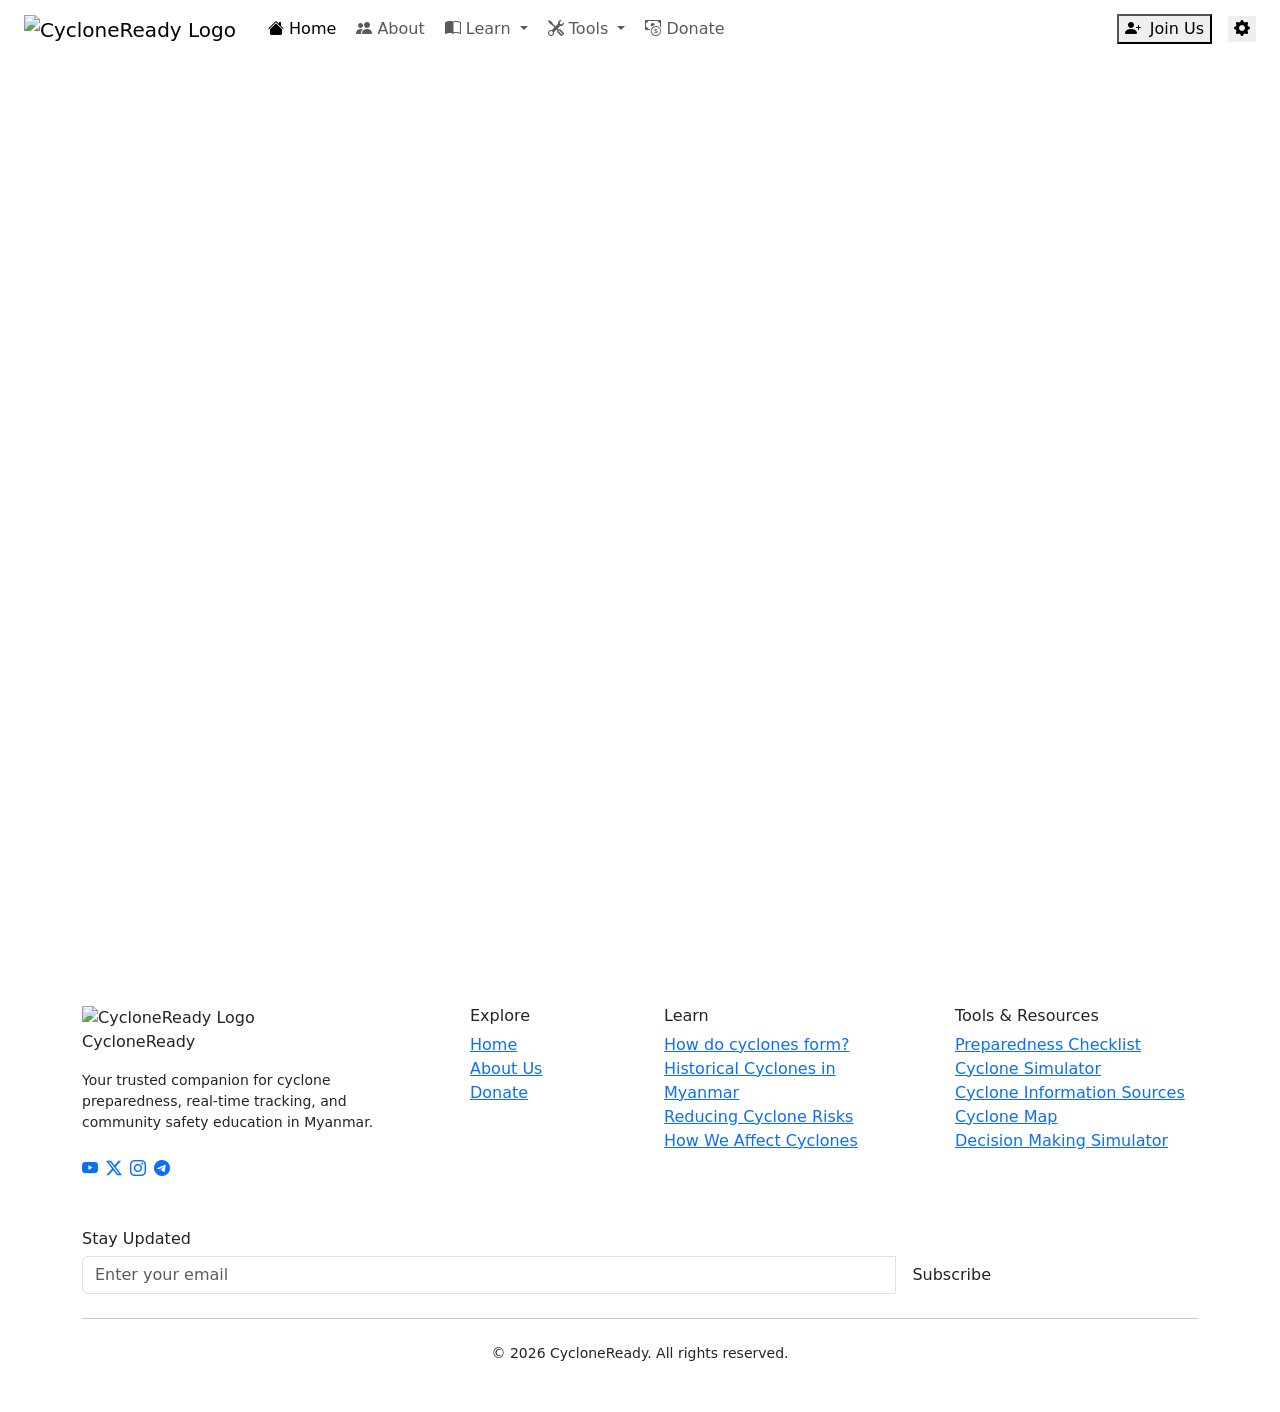
==== template.html @ f72ee4d3 "Add files via upload" ====
<!DOCTYPE html>
<html lang="en">

<head>
    <meta charset="UTF-8">
    <meta name="viewport" content="width=device-width, initial-scale=1.0">

    <title data-translate="page_title">CycloneReady</title>

    <link href="https://cdn.jsdelivr.net/npm/bootstrap@5.3.3/dist/css/bootstrap.min.css" rel="stylesheet">
    <link href="https://cdn.jsdelivr.net/npm/bootstrap-icons@1.11.3/font/bootstrap-icons.min.css" rel="stylesheet">

    <link rel="preconnect" href="https://fonts.googleapis.com">
    <link rel="preconnect" href="https://fonts.gstatic.com" crossorigin>
    <link href="https://fonts.googleapis.com/css2?family=Quicksand:wght@400;500;600;700&display=swap" rel="stylesheet">

    <link rel="stylesheet" href="scripts/template.css">
    <link rel="icon" href="assets/logo.png">
</head>

<body>

    <nav class="navbar navbar-expand-lg custom-navbar sticky-top">
        <div class="container-fluid px-3 px-lg-4">

            <a class="navbar-brand me-lg-4" href="index.html">
                <div class="logo-container">
                    <div class="logo-box">
                        <img src="assets/logo.png" alt="CycloneReady Logo">
                    </div>
                </div>
            </a>

            <button class="navbar-toggler border-0 shadow-none text-white"
                    type="button"
                    data-bs-toggle="collapse"
                    data-bs-target="#navbarContent"
                    aria-controls="navbarContent"
                    aria-expanded="false"
                    aria-label="Toggle navigation">
                <i class="bi bi-list fs-1"></i>
            </button>

            <div class="collapse navbar-collapse" id="navbarContent">

                <ul class="navbar-nav me-auto mb-2 mb-lg-0 align-items-lg-center gap-lg-1">

                    <li class="nav-item">
                        <a class="nav-link active"
                           href="index.html"
                           data-translate="nav_home"
                           aria-current="page">
                            <i class="bi bi-house-fill nav-icon"></i>
                            <span>Home</span>
                        </a>
                    </li>

                    <li class="nav-item">
                        <a class="nav-link"
                           href="pages/aboutus.html"
                           data-translate="nav_about">
                            <i class="bi bi-people-fill nav-icon"></i>
                            <span>About</span>
                        </a>
                    </li>

                    <li class="nav-item dropdown">
                        <a class="nav-link dropdown-toggle"
                           href="#"
                           id="learnDropdown"
                           role="button"
                           data-bs-toggle="dropdown"
                           aria-expanded="false"
                           data-translate="nav_learn">
                            <i class="bi bi-book-half nav-icon"></i>
                            <span>Learn</span>
                        </a>

                        <ul class="dropdown-menu shadow-lg border-0"
                            aria-labelledby="learnDropdown">

                            <li>
                                <a class="dropdown-item py-2 px-3"
                                   href="pages/learn/howform.html"
                                   data-translate="learn_formation">
                                    How do cyclones form?
                                </a>
                            </li>

                            <li>
                                <a class="dropdown-item py-2 px-3"
                                   href="pages/learn/historical.html"
                                   data-translate="learn_history">
                                    Historical Cyclones in Myanmar
                                </a>
                            </li>

                            <li>
                                <a class="dropdown-item py-2 px-3"
                                   href="pages/learn/reducingcyclonerisks.html"
                                   data-translate="learn_risks">
                                    Reducing Cyclone Risks
                                </a>
                            </li>

                            <li>
                                <a class="dropdown-item py-2 px-3"
                                   href="pages/learn/weaffect.html"
                                   data-translate="learn_human_impact">
                                    How We Affect Cyclones
                                </a>
                            </li>

                        </ul>
                    </li>

                    <li class="nav-item dropdown">
                        <a class="nav-link dropdown-toggle"
                           href="#"
                           id="toolsDropdown"
                           role="button"
                           data-bs-toggle="dropdown"
                           aria-expanded="false"
                           data-translate="nav_tools">
                            <i class="bi bi-tools nav-icon"></i>
                            <span>Tools</span>
                        </a>

                        <ul class="dropdown-menu shadow-lg border-0"
                            aria-labelledby="toolsDropdown">

                            <li>
                                <a class="dropdown-item py-2 px-3"
                                   href="pages/tools/checklist.html"
                                   data-translate="tool_checklist">
                                    Preparedness Checklist
                                </a>
                            </li>

                            <li>
                                <a class="dropdown-item py-2 px-3"
                                   href="pages/tools/simulator.html"
                                   data-translate="tool_simulator">
                                    Cyclone Simulator
                                </a>
                            </li>

                            <li>
                                <a class="dropdown-item py-2 px-3"
                                   href="pages/tools/cycnews.html"
                                   data-translate="tool_sources">
                                    Information Sources
                                </a>
                            </li>

                            <li>
                                <a class="dropdown-item py-2 px-3"
                                   href="pages/tools/map.html"
                                   data-translate="tool_map">
                                    Cyclone Map
                                </a>
                            </li>

                            <li>
                                <a class="dropdown-item py-2 px-3"
                                   href="pages/tools/vn.html"
                                   data-translate="tool_decision">
                                    Decision Making Simulator
                                </a>
                            </li>

                        </ul>
                    </li>

                    <li class="nav-item">
                        <a class="nav-link"
                           href="pages/donate.html"
                           data-translate="nav_donate">
                            <i class="bi bi-cash-coin nav-icon"></i>
                            <span>Donate</span>
                        </a>
                    </li>

                </ul>

                <div class="d-flex align-items-center gap-3 mt-3 mt-lg-0 navbar-actions">

                    <button type="button"
                            class="btn-join"
                            id="userAccountBtn"
                            data-bs-toggle="modal"
                            data-bs-target="#authModal"
                            data-translate="join_us">
                        <i class="bi bi-person-plus-fill me-1"></i>
                        Join Us
                    </button>

                    <button type="button"
                            class="settings-btn border-0"
                            data-bs-toggle="modal"
                            data-bs-target="#settingsModal"
                            data-translate-title="settings"
                            data-translate-aria="settings"
                            title="Settings"
                            aria-label="Settings">
                        <i class="bi bi-gear-fill"></i>
                    </button>

                </div>

            </div>
        </div>
    </nav>

    <main class="container py-5 min-vh-100">

    </main>

    <div class="modal fade"
         id="authModal"
         tabindex="-1"
         aria-labelledby="authModalLabel"
         aria-hidden="true">

        <div class="modal-dialog modal-dialog-centered">
            <div class="modal-content auth-modal-content border-0 shadow-lg">

                <div class="modal-header border-0 pb-0 pt-3 px-4">
                    <button type="button"
                            class="btn-close ms-auto shadow-none"
                            data-bs-dismiss="modal"
                            data-translate-aria="close"
                            aria-label="Close">
                    </button>
                </div>

                <div class="modal-body px-4 pb-4 pt-1">

                    <ul class="nav nav-pills nav-fill mb-3 auth-tabs p-1"
                        id="authTab"
                        role="tablist">

                        <li class="nav-item" role="presentation">
                            <button class="nav-link active fw-semibold py-2"
                                    id="signin-tab"
                                    data-bs-toggle="pill"
                                    data-bs-target="#signin-pane"
                                    type="button"
                                    role="tab"
                                    aria-controls="signin-pane"
                                    aria-selected="true"
                                    data-translate="sign_in">
                                Sign In
                            </button>
                        </li>

                        <li class="nav-item" role="presentation">
                            <button class="nav-link fw-semibold py-2"
                                    id="signup-tab"
                                    data-bs-toggle="pill"
                                    data-bs-target="#signup-pane"
                                    type="button"
                                    role="tab"
                                    aria-controls="signup-pane"
                                    aria-selected="false"
                                    data-translate="sign_up">
                                Sign Up
                            </button>
                        </li>

                    </ul>

                    <div class="tab-content modal-uniform-container"
                         id="authTabContent">

                        <div class="tab-pane fade show active"
                             id="signin-pane"
                             role="tabpanel"
                             aria-labelledby="signin-tab">

                            <form id="signinForm">

                                <div class="mb-3">
                                    <label for="signinEmail"
                                           class="form-label text-modal small fw-medium"
                                           data-translate="email_address">
                                        Email address
                                    </label>

                                    <input type="email"
                                           class="form-control custom-input"
                                           id="signinEmail"
                                           placeholder="name@example.com"
                                           data-translate-placeholder="email_placeholder"
                                           required>
                                </div>

                                <div class="mb-3">
                                    <label for="signinPassword"
                                           class="form-label text-modal small fw-medium"
                                           data-translate="password">
                                        Password
                                    </label>

                                    <input type="password"
                                           class="form-control custom-input"
                                           id="signinPassword"
                                           placeholder="••••••••"
                                           data-translate-placeholder="password_placeholder"
                                           required>
                                </div>

                                <button type="submit"
                                        class="btn btn-auth-submit w-100 py-2 mt-3"
                                        data-translate="sign_in">
                                    Sign In
                                </button>

                            </form>
                        </div>

                        <div class="tab-pane fade"
                             id="signup-pane"
                             role="tabpanel"
                             aria-labelledby="signup-tab">

                            <form id="signupForm">

                                <div class="mb-2">
                                    <label for="signupName"
                                           class="form-label text-modal small fw-medium"
                                           data-translate="full_name">
                                        Full Name
                                    </label>

                                    <input type="text"
                                           class="form-control custom-input"
                                           id="signupName"
                                           placeholder="John Doe"
                                           data-translate-placeholder="name_placeholder"
                                           required>
                                </div>

                                <div class="mb-2">
                                    <label for="signupEmail"
                                           class="form-label text-modal small fw-medium"
                                           data-translate="email_address">
                                        Email address
                                    </label>

                                    <input type="email"
                                           class="form-control custom-input"
                                           id="signupEmail"
                                           placeholder="name@example.com"
                                           data-translate-placeholder="email_placeholder"
                                           required>
                                </div>

                                <div class="mb-2">
                                    <label for="signupPassword"
                                           class="form-label text-modal small fw-medium"
                                           data-translate="password">
                                        Password
                                    </label>

                                    <input type="password"
                                           class="form-control custom-input"
                                           id="signupPassword"
                                           placeholder="Create a password"
                                           data-translate-placeholder="create_password_placeholder"
                                           required>
                                </div>

                                <button type="submit"
                                        class="btn btn-auth-submit w-100 py-2 mt-3"
                                        data-translate="sign_up">
                                    Sign Up
                                </button>

                            </form>
                        </div>

                    </div>
                </div>
            </div>
        </div>
    </div>

    <div class="modal fade"
         id="settingsModal"
         tabindex="-1"
         aria-labelledby="settingsModalLabel"
         aria-hidden="true">

        <div class="modal-dialog modal-dialog-centered">
            <div class="modal-content auth-modal-content border-0 shadow-lg">

                <div class="modal-header border-0 pb-2 pt-3 px-4">

                    <h5 class="modal-title fw-bold text-modal"
                        id="settingsModalLabel"
                        data-translate="preferences">
                        Preferences
                    </h5>

                    <button type="button"
                            class="btn-close ms-auto shadow-none"
                            data-bs-dismiss="modal"
                            data-translate-aria="close"
                            aria-label="Close">
                    </button>

                </div>

                <div class="modal-body px-4 pb-4 pt-2">

                    <div class="modal-uniform-container d-flex flex-column justify-content-between">

                        <form id="settingsForm"
                              class="d-flex flex-column justify-content-between h-100">

                            <div>

                                <div class="mb-3 d-flex justify-content-between align-items-center p-3 rounded bg-settings-item">

                                    <span class="text-modal small fw-medium d-flex align-items-center gap-2">
                                        <i class="bi bi-moon-fill text-muted"
                                           id="nightModeIcon"></i>

                                        <span data-translate="night_mode">
                                            Night Mode
                                        </span>
                                    </span>

                                    <div class="form-check form-switch me-1 mb-0">
                                        <input class="form-check-input"
                                               type="checkbox"
                                               role="switch"
                                               id="nightModeSwitch">
                                    </div>

                                </div>

                                <div class="mb-3">
                                    <label for="languageSelect"
                                           class="form-label text-modal small fw-medium"
                                           data-translate="language">
                                        Language
                                    </label>

                                    <select class="form-select custom-input"
                                            id="languageSelect">
                                        <option value="en">English</option>
                                        <option value="my">Myanmar (မြန်မာ)</option>
                                    </select>
                                </div>

                            </div>

                            <button type="submit"
                                    class="btn btn-auth-submit w-100 py-2 mt-auto"
                                    data-translate="save_changes">
                                Save Changes
                            </button>

                        </form>
                    </div>
                </div>
            </div>
        </div>
    </div>

    <footer class="custom-footer">

        <div class="container py-5">

            <div class="row g-4 g-lg-5">

                <div class="col-lg-4 col-md-12">

                    <div class="logo-container footer-logo mb-3">

                        <div class="logo-box">
                            <img src="assets/logo.png" alt="CycloneReady Logo">
                        </div>

                        <div class="logo-text-area">
                            CycloneReady
                        </div>

                    </div>

                    <p class="small footer-desc mb-4"
                       data-translate="footerDesc">
                        Your trusted companion for cyclone preparedness,
                        real-time tracking, and community safety education
                        in Myanmar.
                    </p>

                    <div class="d-flex gap-2 footer-socials">

                        <a href="#"
                           class="social-icon-btn"
                           aria-label="YouTube"
                           title="YouTube">
                            <i class="bi bi-youtube"></i>
                        </a>

                        <a href="#"
                           class="social-icon-btn"
                           aria-label="Twitter"
                           title="Twitter">
                            <i class="bi bi-twitter-x"></i>
                        </a>

                        <a href="#"
                           class="social-icon-btn"
                           aria-label="Instagram"
                           title="Instagram">
                            <i class="bi bi-instagram"></i>
                        </a>

                        <a href="#"
                           class="social-icon-btn"
                           aria-label="Telegram"
                           title="Telegram">
                            <i class="bi bi-telegram"></i>
                        </a>

                    </div>
                </div>

                <div class="col-6 col-lg-2">

                    <h5 class="footer-heading fs-6"
                        data-translate="footer_explore">
                        Explore
                    </h5>

                    <ul class="list-unstyled footer-links mb-0">

                        <li>
                            <a href="index.html" data-translate="nav_home">
                                Home
                            </a>
                        </li>

                        <li>
                            <a href="pages/aboutus.html" data-translate="nav_about">
                                About Us
                            </a>
                        </li>

                        <li>
                            <a href="pages/donate.html" data-translate="nav_donate">
                                Donate
                            </a>
                        </li>

                    </ul>
                </div>

                <div class="col-6 col-lg-3">

                    <h5 class="footer-heading fs-6"
                        data-translate="footer_learn">
                        Learn
                    </h5>

                    <ul class="list-unstyled footer-links mb-0">

                        <li>
                            <a href="pages/learn/howform.html" data-translate="learn_formation">
                                How do cyclones form?
                            </a>
                        </li>

                        <li>
                            <a href="pages/learn/historical.html" data-translate="learn_history">
                                Historical Cyclones in Myanmar
                            </a>
                        </li>

                        <li>
                            <a href="pages/learn/reducingcyclonerisks.html" data-translate="learn_risks">
                                Reducing Cyclone Risks
                            </a>
                        </li>

                        <li>
                            <a href="pages/learn/weaffect.html" data-translate="learn_human_impact">
                                How We Affect Cyclones
                            </a>
                        </li>

                    </ul>
                </div>

                <div class="col-12 col-lg-3">

                    <h5 class="footer-heading fs-6"
                        data-translate="footer_tools">
                        Tools & Resources
                    </h5>

                    <ul class="list-unstyled footer-links mb-0">

                        <li>
                            <a href="pages/tools/checklist.html" data-translate="tool_checklist">
                                Preparedness Checklist
                            </a>
                        </li>

                        <li>
                            <a href="pages/tools/simulator.html" data-translate="tool_simulator">
                                Cyclone Simulator
                            </a>
                        </li>

                        <li>
                            <a href="pages/tools/cycnews.html" data-translate="tool_sources">
                                Cyclone Information Sources
                            </a>
                        </li>

                        <li>
                            <a href="pages/tools/map.html" data-translate="tool_map">
                                Cyclone Map
                            </a>
                        </li>

                        <li>
                            <a href="pages/tools/vn.html" data-translate="tool_decision">
                                Decision Making Simulator
                            </a>
                        </li>

                    </ul>
                </div>

            </div>

            <div class="row g-4 mt-4 footer-bottom-section">

                <div class="col-lg-10">

                    <h5 class="footer-heading fs-6"
                        data-translate="stayUpdatedTitle">
                        Stay Updated
                    </h5>

                    <form id="newsletterForm" class="input-group">

                        <input type="email"
                               class="form-control custom-input"
                               placeholder="Enter your email"
                               data-translate-placeholder="newsletterPlaceholder"
                               required>

                        <button class="btn btn-auth-submit px-3"
                                type="submit"
                                data-translate="subscribeBtn">
                            Subscribe
                        </button>

                    </form>
                </div>

            </div>

            <hr class="footer-divider my-4">

            <div class="footer-copyright-area d-flex justify-content-center align-items-center flex-wrap gap-2">

                <span class="small footer-copyright">
                    &copy; 2026 CycloneReady. All rights reserved.
                </span>

            </div>

        </div>

    </footer>

    <script src="https://cdn.jsdelivr.net/npm/bootstrap@5.3.3/dist/js/bootstrap.bundle.min.js"></script>
    <script src="scripts/template.js"></script>

</body>
</html>
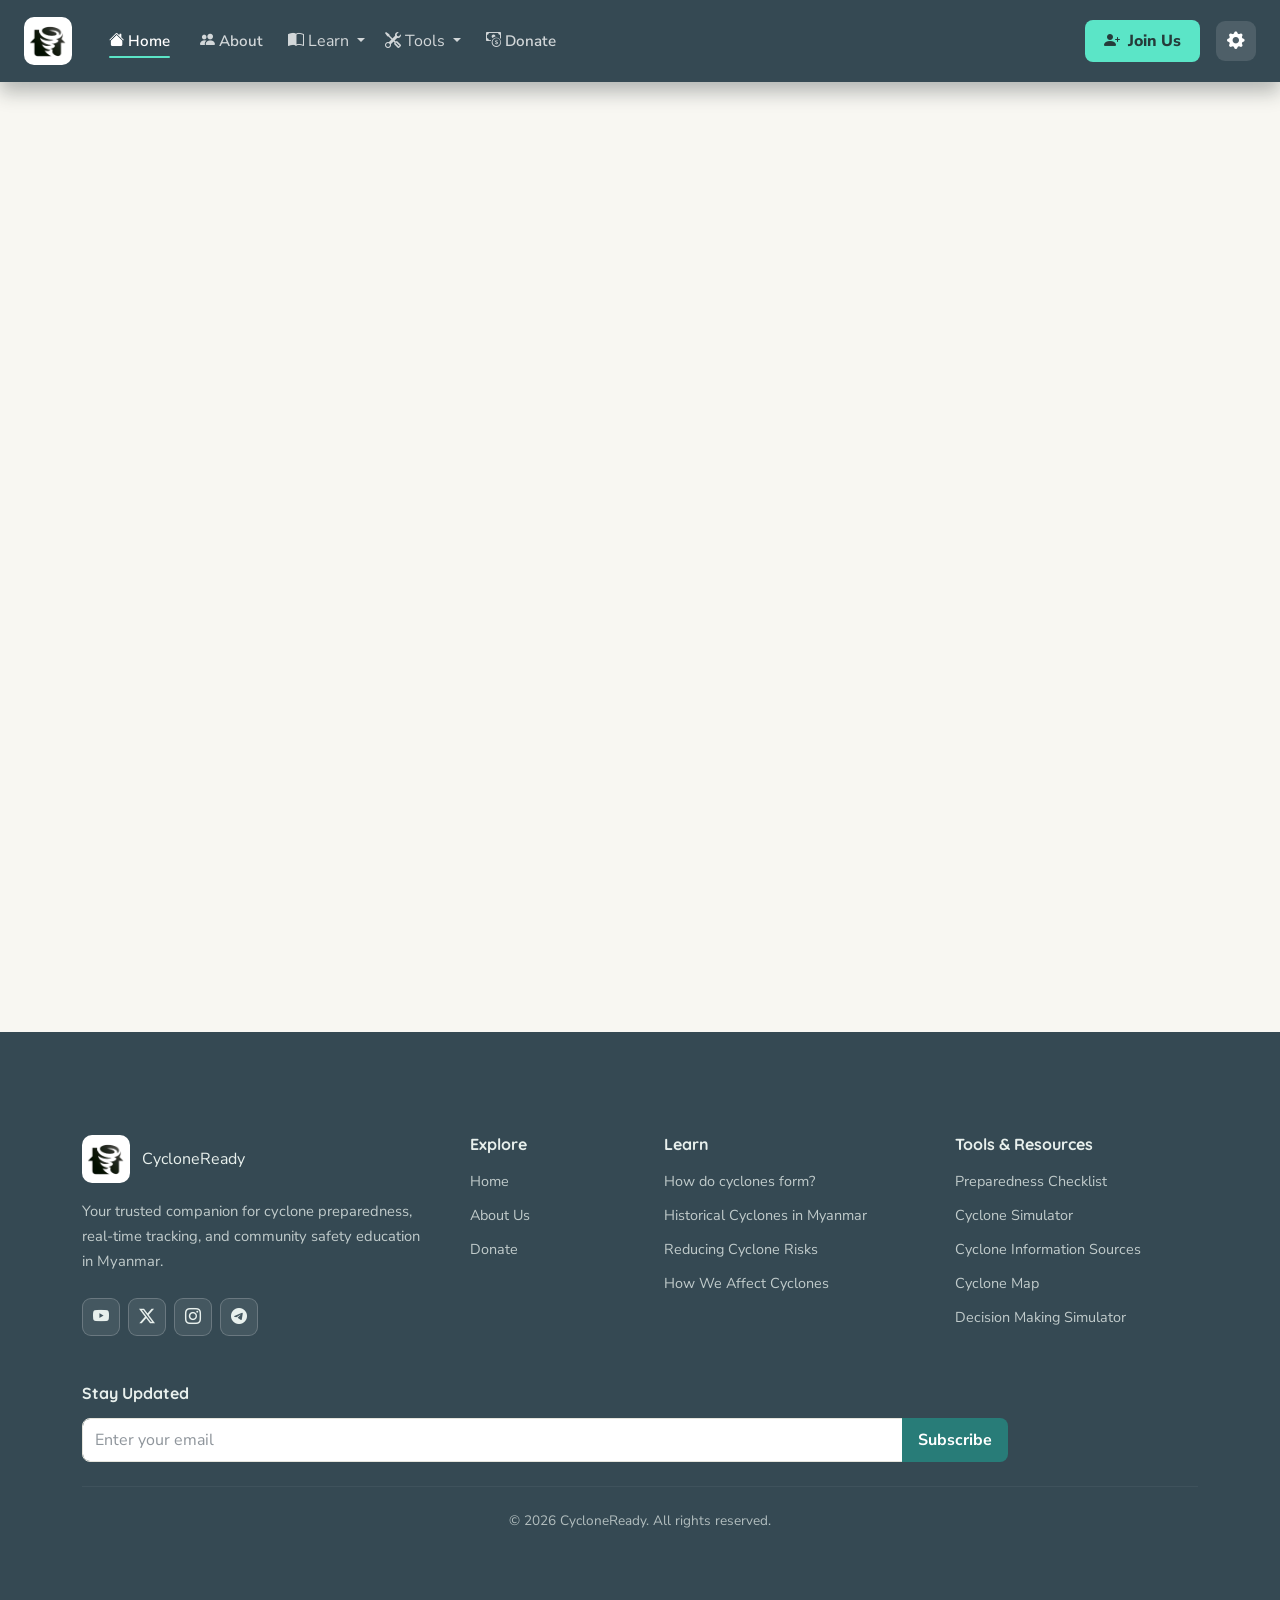
==== commit 7c23108d: "Add files via upload" ====
--- a/template.html
+++ b/template.html
@@ -217,199 +217,170 @@
 
     </main>
 
+ <div class="modal fade" id="authModal" tabindex="-1" aria-labelledby="authModalLabel" aria-hidden="true">
+    <div class="modal-dialog modal-dialog-centered">
+        <div class="modal-content">
+            <div class="modal-header">
+                <div>
+                    <h5 class="modal-title" id="authModalLabel">Welcome to CycloneReady</h5>
+                    <p class="mb-0 text-muted">Join our community and stay prepared.</p>
+                </div>
+                <button type="button" class="btn-close" data-bs-dismiss="modal" aria-label="Close"></button>
+            </div>
+
+            <div class="modal-body">
+                <ul class="nav nav-tabs nav-fill mb-4" id="authTabs" role="tablist">
+                    <li class="nav-item" role="presentation">
+                        <button class="nav-link active w-100" id="signin-tab" data-bs-toggle="tab" data-bs-target="#signinPane" type="button" role="tab" aria-controls="signinPane" aria-selected="true">
+                            Sign In
+                        </button>
+                    </li>
+                    <li class="nav-item" role="presentation">
+                        <button class="nav-link w-100" id="signup-tab" data-bs-toggle="tab" data-bs-target="#signupPane" type="button" role="tab" aria-controls="signupPane" aria-selected="false">
+                            Create Account
+                        </button>
+                    </li>
+                </ul>
+
+                <div class="tab-content" id="authTabContent">
+
+                    <!-- SIGN IN -->
+                    <div class="tab-pane fade show active" id="signinPane" role="tabpanel" aria-labelledby="signin-tab" tabindex="0">
+                        <form id="signinForm" novalidate>
+                            <div class="mb-3">
+                                <label for="signinEmail" class="form-label">Email Address</label>
+                                <input type="email" class="form-control" id="signinEmail" placeholder="Enter your email" maxlength="254" autocomplete="email" required>
+                                <div class="invalid-feedback">Please enter a valid email address.</div>
+                            </div>
+
+                            <div class="mb-3">
+                                <label for="signinPassword" class="form-label">Password</label>
+                                <div class="input-group">
+                                    <input type="password" class="form-control" id="signinPassword" placeholder="Enter your password" autocomplete="current-password" required>
+                                    <button class="btn btn-outline-secondary" type="button" data-toggle-password="signinPassword" aria-label="Show password">
+                                        <i class="bi bi-eye"></i>
+                                    </button>
+                                    <div class="invalid-feedback">Please enter your password.</div>
+                                </div>
+                            </div>
+
+                            <div class="form-check mb-3">
+                                <input class="form-check-input" type="checkbox" id="rememberMe">
+                                <label class="form-check-label" for="rememberMe">Remember me</label>
+                            </div>
+
+                            <div id="signinMessage" class="alert d-none" role="alert"></div>
+
+                            <button type="submit" class="btn btn-primary w-100">Sign In</button>
+                        </form>
+                    </div>
+
+                    <!-- CREATE ACCOUNT -->
+                    <div class="tab-pane fade" id="signupPane" role="tabpanel" aria-labelledby="signup-tab" tabindex="0">
+                        <form id="signupForm" novalidate>
+                            <div class="mb-3">
+                                <label for="signupName" class="form-label">Full Name</label>
+                                <input type="text" class="form-control" id="signupName" placeholder="Enter your name" minlength="2" maxlength="60" autocomplete="name" required>
+                                <div class="invalid-feedback">Please enter your name (at least 2 characters).</div>
+                            </div>
+
+                            <div class="mb-3">
+                                <label for="signupUsername" class="form-label">Username</label>
+                                <input type="text" class="form-control" id="signupUsername" placeholder="Choose a username" minlength="3" maxlength="20" pattern="[A-Za-z0-9_]{3,20}" autocomplete="username" required>
+                                <div class="form-text">Use 3–20 letters, numbers, or underscores.</div>
+                                <div class="invalid-feedback">Use 3–20 letters, numbers, or underscores.</div>
+                            </div>
+
+                            <div class="mb-3">
+                                <label for="signupEmail" class="form-label">Email Address</label>
+                                <input type="email" class="form-control" id="signupEmail" placeholder="Enter your email" maxlength="254" autocomplete="email" required>
+                                <div class="invalid-feedback">Please enter a valid email address.</div>
+                            </div>
+
+
+                            <div class="mb-3">
+                                <label for="signupPassword" class="form-label">Password</label>
+                                <div class="input-group">
+                                    <input type="password" class="form-control" id="signupPassword" placeholder="Create a password" minlength="8" autocomplete="new-password" required>
+                                    <button class="btn btn-outline-secondary" type="button" data-toggle-password="signupPassword" aria-label="Show password">
+                                        <i class="bi bi-eye"></i>
+                                    </button>
+                                    <div class="invalid-feedback">Your password does not meet all requirements.</div>
+                                </div>
+
+                                <div class="mt-2 small">
+                                    <div id="passwordLength" class="text-danger"><i class="bi bi-x-circle me-1"></i>At least 8 characters</div>
+                                    <div id="passwordUpper" class="text-danger"><i class="bi bi-x-circle me-1"></i>At least one uppercase letter</div>
+                                    <div id="passwordLower" class="text-danger"><i class="bi bi-x-circle me-1"></i>At least one lowercase letter</div>
+                                    <div id="passwordNumber" class="text-danger"><i class="bi bi-x-circle me-1"></i>At least one number</div>
+                                </div>
+                            </div>
+
+                            <div class="mb-3">
+                                <label for="confirmPassword" class="form-label">Confirm Password</label>
+                                <div class="input-group">
+                                    <input type="password" class="form-control" id="confirmPassword" placeholder="Enter your password again" autocomplete="new-password" required>
+                                    <button class="btn btn-outline-secondary" type="button" data-toggle-password="confirmPassword" aria-label="Show password">
+                                        <i class="bi bi-eye"></i>
+                                    </button>
+                                    <div class="invalid-feedback">Your passwords must match.</div>
+                                </div>
+                            </div>
+
+                            <div class="mb-3">
+                                <div class="form-check">
+                                    <input class="form-check-input" type="checkbox" id="agreeTerms" required>
+                                    <label class="form-check-label" for="agreeTerms">
+                                        I agree to use CycloneReady responsibly.
+                                    </label>
+                                    <div class="invalid-feedback">You must agree before creating an account.</div>
+                                </div>
+                            </div>
+
+                            <div class="mb-3">
+                                <div class="form-check">
+                                    <input class="form-check-input" type="checkbox" id="newsletterOptIn">
+                                    <label class="form-check-label" for="newsletterOptIn">
+                                        I would like to receive CycloneReady updates.
+                                    </label>
+                                </div>
+                            </div>
+
+                            <div id="signupMessage" class="alert d-none" role="alert"></div>
+
+                            <button type="submit" class="btn btn-primary w-100">Create Account</button>
+                        </form>
+                    </div>
+
+                </div>
+            </div>
+        </div>
+    </div>
+</div>
+
     <div class="modal fade"
-         id="authModal"
+         id="settingsModal"
          tabindex="-1"
-         aria-labelledby="authModalLabel"
+         aria-labelledby="settingsModalLabel"
          aria-hidden="true">
 
         <div class="modal-dialog modal-dialog-centered">
             <div class="modal-content auth-modal-content border-0 shadow-lg">
 
-                <div class="modal-header border-0 pb-0 pt-3 px-4">
+                <div class="modal-header border-0 pb-2 pt-3 px-4">
+
+                    <h5 class="modal-title fw-bold text-modal"
+                        id="settingsModalLabel"
+                        data-translate="preferences">
+                        Preferences
+                    </h5>
+
                     <button type="button"
                             class="btn-close ms-auto shadow-none"
                             data-bs-dismiss="modal"
                             data-translate-aria="close"
                             aria-label="Close">
                     </button>
-                </div>
-
-                <div class="modal-body px-4 pb-4 pt-1">
-
-                    <ul class="nav nav-pills nav-fill mb-3 auth-tabs p-1"
-                        id="authTab"
-                        role="tablist">
-
-                        <li class="nav-item" role="presentation">
-                            <button class="nav-link active fw-semibold py-2"
-                                    id="signin-tab"
-                                    data-bs-toggle="pill"
-                                    data-bs-target="#signin-pane"
-                                    type="button"
-                                    role="tab"
-                                    aria-controls="signin-pane"
-                                    aria-selected="true"
-                                    data-translate="sign_in">
-                                Sign In
-                            </button>
-                        </li>
-
-                        <li class="nav-item" role="presentation">
-                            <button class="nav-link fw-semibold py-2"
-                                    id="signup-tab"
-                                    data-bs-toggle="pill"
-                                    data-bs-target="#signup-pane"
-                                    type="button"
-                                    role="tab"
-                                    aria-controls="signup-pane"
-                                    aria-selected="false"
-                                    data-translate="sign_up">
-                                Sign Up
-                            </button>
-                        </li>
-
-                    </ul>
-
-                    <div class="tab-content modal-uniform-container"
-                         id="authTabContent">
-
-                        <div class="tab-pane fade show active"
-                             id="signin-pane"
-                             role="tabpanel"
-                             aria-labelledby="signin-tab">
-
-                            <form id="signinForm">
-
-                                <div class="mb-3">
-                                    <label for="signinEmail"
-                                           class="form-label text-modal small fw-medium"
-                                           data-translate="email_address">
-                                        Email address
-                                    </label>
-
-                                    <input type="email"
-                                           class="form-control custom-input"
-                                           id="signinEmail"
-                                           placeholder="name@example.com"
-                                           data-translate-placeholder="email_placeholder"
-                                           required>
-                                </div>
-
-                                <div class="mb-3">
-                                    <label for="signinPassword"
-                                           class="form-label text-modal small fw-medium"
-                                           data-translate="password">
-                                        Password
-                                    </label>
-
-                                    <input type="password"
-                                           class="form-control custom-input"
-                                           id="signinPassword"
-                                           placeholder="••••••••"
-                                           data-translate-placeholder="password_placeholder"
-                                           required>
-                                </div>
-
-                                <button type="submit"
-                                        class="btn btn-auth-submit w-100 py-2 mt-3"
-                                        data-translate="sign_in">
-                                    Sign In
-                                </button>
-
-                            </form>
-                        </div>
-
-                        <div class="tab-pane fade"
-                             id="signup-pane"
-                             role="tabpanel"
-                             aria-labelledby="signup-tab">
-
-                            <form id="signupForm">
-
-                                <div class="mb-2">
-                                    <label for="signupName"
-                                           class="form-label text-modal small fw-medium"
-                                           data-translate="full_name">
-                                        Full Name
-                                    </label>
-
-                                    <input type="text"
-                                           class="form-control custom-input"
-                                           id="signupName"
-                                           placeholder="John Doe"
-                                           data-translate-placeholder="name_placeholder"
-                                           required>
-                                </div>
-
-                                <div class="mb-2">
-                                    <label for="signupEmail"
-                                           class="form-label text-modal small fw-medium"
-                                           data-translate="email_address">
-                                        Email address
-                                    </label>
-
-                                    <input type="email"
-                                           class="form-control custom-input"
-                                           id="signupEmail"
-                                           placeholder="name@example.com"
-                                           data-translate-placeholder="email_placeholder"
-                                           required>
-                                </div>
-
-                                <div class="mb-2">
-                                    <label for="signupPassword"
-                                           class="form-label text-modal small fw-medium"
-                                           data-translate="password">
-                                        Password
-                                    </label>
-
-                                    <input type="password"
-                                           class="form-control custom-input"
-                                           id="signupPassword"
-                                           placeholder="Create a password"
-                                           data-translate-placeholder="create_password_placeholder"
-                                           required>
-                                </div>
-
-                                <button type="submit"
-                                        class="btn btn-auth-submit w-100 py-2 mt-3"
-                                        data-translate="sign_up">
-                                    Sign Up
-                                </button>
-
-                            </form>
-                        </div>
-
-                    </div>
-                </div>
-            </div>
-        </div>
-    </div>
-
-    <div class="modal fade"
-         id="settingsModal"
-         tabindex="-1"
-         aria-labelledby="settingsModalLabel"
-         aria-hidden="true">
-
-        <div class="modal-dialog modal-dialog-centered">
-            <div class="modal-content auth-modal-content border-0 shadow-lg">
-
-                <div class="modal-header border-0 pb-2 pt-3 px-4">
-
-                    <h5 class="modal-title fw-bold text-modal"
-                        id="settingsModalLabel"
-                        data-translate="preferences">
-                        Preferences
-                    </h5>
-
-                    <button type="button"
-                            class="btn-close ms-auto shadow-none"
-                            data-bs-dismiss="modal"
-                            data-translate-aria="close"
-                            aria-label="Close">
-                    </button>
 
                 </div>
 
--- a/scripts/template.css
+++ b/scripts/template.css
@@ -0,0 +1,583 @@
+
+@import url('https://fonts.googleapis.com/css2?family=Quicksand:wght@400;500;600;700&family=Nunito+Sans:wght@400;500;600;700;800&display=swap');
+
+:root {
+    --bg-color: #f8f7f2;
+    --surface-color: #ffffff;
+    --surface-secondary: #f1f0e9;
+    --text-color: #292d32;
+    --text-muted: #737b83;
+    --heading-color: #20272d;
+    --primary-color: #287c78;
+    --primary-hover: #206965;
+    --accent-color: #5be5c7;
+    --border-color: #e5e4dc;
+    --navbar-bg: #354953;
+    --navbar-text: #ffffff;
+    --footer-text: #e8f0ed;
+    --input-bg: #ffffff;
+    --shadow: 0 8px 24px rgba(29, 49, 48, 0.08);
+}
+
+body.night-mode {
+    --bg-color: #171e20;
+    --surface-color: #222c2e;
+    --surface-secondary: #293537;
+    --text-color: #e3e9e7;
+    --text-muted: #aab7b3;
+    --heading-color: #f1f5f3;
+    --primary-color: #65aaa2;
+    --primary-hover: #80bdb5;
+    --accent-color: #5be5c7;
+    --border-color: #394749;
+    --navbar-bg: #21414d;
+    --navbar-text: #edf4f1;
+    --footer-text: #d6e0dc;
+    --input-bg: #293537;
+    --shadow: 0 8px 24px rgba(0, 0, 0, 0.2);
+}
+
+* {
+    box-sizing: border-box;
+}
+
+html {
+    scroll-behavior: smooth;
+}
+
+body {
+    margin: 0;
+    background-color: var(--bg-color);
+    color: var(--text-color);
+    font-family: 'Nunito Sans', sans-serif;
+    transition: background-color 0.25s ease, color 0.25s ease;
+}
+
+h1,
+h2,
+h3,
+h4,
+h5,
+h6 {
+    color: var(--heading-color);
+    font-family: 'Quicksand', sans-serif;
+    font-weight: 700;
+}
+
+p {
+    color: var(--text-color);
+    line-height: 1.7;
+}
+
+a {
+    color: var(--primary-color);
+    text-decoration: none;
+}
+
+a:hover {
+    color: var(--primary-hover);
+}
+
+button,
+input,
+select,
+textarea {
+    font: inherit;
+}
+
+img {
+    max-width: 100%;
+}
+
+.navbar {
+    min-height: 76px;
+    padding: 12px 0;
+    background-color: var(--navbar-bg);
+    box-shadow: 0 10px 18px rgba(25, 35, 38, 0.30);
+    transition: background-color 0.25s ease, box-shadow 0.25s ease;
+}
+
+.navbar-brand .brand-mark {
+    display: inline-block;
+    transition: transform 0.3s ease;
+}
+
+.navbar-brand .brand-mark {
+    animation: logoMove 3s ease-in-out infinite;
+}
+
+
+.custom-footer .logo-box {
+    display: inline-block;
+
+}
+
+.logo-box img {
+    animation: logoMove 4s ease-in-out infinite;
+    transition: transform 0.3s ease;
+}
+
+.custom-footer .logo-container:hover .logo-box {
+    animation: logoMove 4s ease-in-out infinite;
+}
+
+
+@keyframes logoMove {
+    0% {
+        transform: translateX(0) rotate(0deg);
+    }
+
+    25% {
+        transform: translateX(-3px) rotate(-3deg);
+    }
+
+    50% {
+        transform: translateX(3px) rotate(3deg);
+    }
+
+    100% {
+        transform: translateX(0);
+    }
+}
+
+.brand-mark {
+    display: inline-flex;
+    width: 38px;
+    height: 38px;
+    align-items: center;
+    justify-content: center;
+    border-radius: 10px;
+    background-color: var(--accent-color);
+    color: #253b3a;
+    font-size: 0.95rem;
+    font-weight: 800;
+    transition: transform 0.3s ease, box-shadow 0.3s ease;
+}
+
+.navbar-brand:hover .brand-mark {
+    transform: translateY(-3px) rotate(-5deg);
+    box-shadow: 0 5px 14px rgba(91, 229, 199, 0.25);
+}
+
+.navbar-brand:hover {
+    color: #ffffff !important;
+}
+
+.navbar-nav {
+    gap: 5px;
+}
+
+.navbar .navbar-nav > .nav-item > .nav-link:not(.dropdown-toggle) {
+    position: relative;
+    display: inline-block;
+    padding: 10px 13px !important;
+    color: rgba(255, 255, 255, 0.78);
+    font-size: 0.95rem;
+    font-weight: 600;
+    transition: color 0.25s ease;
+}
+
+.navbar .navbar-nav > .nav-item > .nav-link:not(.dropdown-toggle)::after {
+    content: "";
+    position: absolute;
+    left: 13px;
+    bottom: 4px;
+    width: 0;
+    height: 2px;
+    border-radius: 2px;
+    background-color: var(--accent-color);
+    transition: width 0.3s ease;
+}
+
+.navbar .navbar-nav > .nav-item > .nav-link:not(.dropdown-toggle):hover,
+.navbar .navbar-nav > .nav-item > .nav-link:not(.dropdown-toggle).active {
+    color: #ffffff;
+}
+
+.navbar .navbar-nav > .nav-item > .nav-link:not(.dropdown-toggle):hover::after,
+.navbar .navbar-nav > .nav-item > .nav-link:not(.dropdown-toggle).active::after {
+    width: calc(100% - 26px);
+}
+
+.navbar .dropdown-toggle {
+    color: rgba(255, 255, 255, 0.78);
+    transition: color 0.25s ease;
+}
+
+.navbar .dropdown-toggle:hover,
+.navbar .dropdown-toggle.show {
+    color: #ffffff;
+}
+
+.navbar-toggler {
+    border-color: rgba(255, 255, 255, 0.35);
+}
+
+.navbar-toggler:focus {
+    box-shadow: 0 0 0 3px rgba(91, 229, 199, 0.25);
+}
+
+.dropdown-menu {
+    min-width: 220px;
+    padding: 8px;
+    border: 1px solid var(--border-color);
+    border-radius: 12px;
+    background-color: var(--surface-color);
+    box-shadow: 0 10px 28px rgba(0, 0, 0, 0.12);
+}
+
+.navbar .dropdown-item {
+    padding: 10px 12px;
+    border-radius: 7px;
+    color: var(--text-color);
+    font-size: 0.93rem;
+    transition: background-color 0.2s ease, color 0.2s ease, transform 0.2s ease;
+
+}
+
+.navbar .dropdown-item:hover,
+.navbar .dropdown-item:focus,
+.navbar .dropdown-item.active {
+    transform: translateX(4px);
+    background-color: var(--surface-secondary);
+    color: var(--primary-color);
+}
+
+.btn-join {
+    padding: 9px 19px;
+    border: 0;
+    border-radius: 8px;
+    background-color: var(--accent-color);
+    color: #253b3a;
+    font-weight: 800;
+    transition: transform 0.2s ease, background-color 0.2s ease, box-shadow 0.2s ease;
+}
+
+.btn-join:hover {
+    transform: translateY(-2px);
+    background-color: #42d5b5;
+    color: #253b3a;
+    box-shadow: 0 4px 12px rgba(91, 229, 199, 0.2);
+}
+
+.settings-btn {
+    display: inline-flex;
+    width: 40px;
+    height: 40px;
+    align-items: center;
+    justify-content: center;
+    border-radius: 9px;
+    background-color: rgba(255, 255, 255, 0.12);
+    color: #ffffff;
+    font-size: 1.1rem;
+    transition: background-color 0.2s ease, transform 0.2s ease;
+}
+
+.settings-btn:hover {
+    transform: translateY(-2px);
+    background-color: rgba(255, 255, 255, 0.22);
+    color: #ffffff;
+}
+
+.section-padding {
+    padding-top: 75px;
+    padding-bottom: 75px;
+}
+
+.eyebrow {
+    margin-bottom: 12px;
+    color: var(--primary-color);
+    font-size: 0.78rem;
+    font-weight: 800;
+    letter-spacing: 2px;
+    text-transform: uppercase;
+}
+
+.section-heading {
+    margin-bottom: 35px;
+}
+
+.section-heading h2 {
+    margin-bottom: 14px;
+    font-size: clamp(1.8rem, 4vw, 2.5rem);
+}
+
+.section-heading > p:not(.eyebrow) {
+    max-width: 680px;
+    color: var(--text-muted);
+}
+
+.custom-footer {
+    padding: 55px 0 25px;
+    background-color: var(--navbar-bg);
+    color: var(--footer-text);
+    margin-top: 50px;
+}
+
+.custom-footer h5,
+.custom-footer h6,
+.custom-footer p {
+    color: var(--footer-text);
+}
+
+.logo-container {
+    display: flex;
+    align-items: center;
+    gap: 12px;
+    max-width: 200px;
+}
+
+.logo-box {
+    display: flex;
+    width: 48px;
+    height: 48px;
+    flex-shrink: 0;
+    align-items: center;
+    justify-content: center;
+    overflow: hidden;
+    border-radius: 10px;
+    background-color: #ffffff;
+}
+
+.logo-box img {
+    width: 100%;
+    height: 100%;
+    object-fit: contain;
+}
+
+.footer-heading {
+    margin-bottom: 15px;
+    font-family: 'Quicksand', sans-serif;
+    font-size: 1rem;
+    font-weight: 700;
+}
+
+.footer-desc {
+    max-width: 340px;
+    color: var(--footer-text);
+    font-size: 0.92rem;
+    line-height: 1.7;
+    opacity: 0.78;
+}
+
+.footer-links {
+    display: flex;
+    flex-direction: column;
+    gap: 10px;
+}
+
+.footer-links a {
+    width: fit-content;
+    color: var(--footer-text);
+    font-size: 0.9rem;
+    opacity: 0.78;
+    transition: color 0.2s ease, opacity 0.2s ease;
+}
+
+.footer-links a:hover {
+    color: var(--accent-color);
+    opacity: 1;
+}
+
+.footer-socials {
+    display: flex;
+    flex-wrap: wrap;
+    gap: 10px;
+}
+
+.social-icon-btn {
+    display: inline-flex;
+    width: 38px;
+    height: 38px;
+    align-items: center;
+    justify-content: center;
+    border: 1px solid rgba(255, 255, 255, 0.2);
+    border-radius: 9px;
+    background-color: rgba(255, 255, 255, 0.08);
+    color: var(--footer-text);
+    transition: background-color 0.2s ease, color 0.2s ease;
+}
+
+.social-icon-btn:hover {
+    background-color: var(--accent-color);
+    color: #253b3a;
+}
+
+.footer-divider {
+    border-color: rgba(255, 255, 255, 0.2);
+}
+
+.footer-copyright {
+    color: var(--footer-text);
+    font-size: 0.85rem;
+    opacity: 0.7;
+}
+
+.custom-input {
+    min-height: 44px;
+    border: 1px solid var(--border-color);
+    border-radius: 8px;
+    background-color: var(--input-bg);
+    color: var(--text-color);
+}
+
+.custom-input:focus {
+    border-color: var(--primary-color);
+    background-color: var(--input-bg);
+    color: var(--text-color);
+    box-shadow: 0 0 0 3px rgba(40, 124, 120, 0.15);
+}
+
+.custom-input::placeholder {
+    color: var(--text-muted);
+    opacity: 0.8;
+}
+
+.btn-auth-submit {
+    border: 0;
+    border-radius: 8px;
+    background-color: var(--primary-color);
+    color: #ffffff;
+    font-weight: 700;
+    transition: background-color 0.2s ease;
+}
+
+.btn-auth-submit:hover {
+    background-color: var(--primary-hover);
+    color: #ffffff;
+}
+
+.modal-content {
+    overflow: hidden;
+    border: 1px solid var(--border-color);
+    border-radius: 14px;
+    background-color: var(--surface-color);
+    color: var(--text-color);
+    box-shadow: var(--shadow);
+}
+
+.modal-header,
+.modal-footer {
+    border-color: var(--border-color);
+}
+
+.modal-title,
+.text-modal {
+    color: var(--heading-color);
+}
+
+.modal-body {
+    color: var(--text-color);
+}
+
+.bg-settings-item {
+    background-color: var(--surface-secondary);
+}
+
+.form-check-input {
+    cursor: pointer;
+}
+
+.form-check-input:checked {
+    border-color: var(--primary-color);
+    background-color: var(--primary-color);
+}
+
+body.dark-mode .text-muted {
+    color: var(--text-muted) !important;
+}
+
+body.dark-mode .form-control,
+body.dark-mode .form-select {
+    border-color: var(--border-color);
+    background-color: var(--input-bg);
+    color: var(--text-color);
+}
+
+body.dark-mode .dropdown-menu {
+    border-color: var(--border-color);
+    background-color: var(--surface-color);
+}
+
+body.dark-mode .dropdown-item {
+    color: var(--text-color);
+}
+
+body.dark-mode .dropdown-item:hover,
+body.dark-mode .dropdown-item:focus,
+body.dark-mode .dropdown-item.active {
+    background-color: var(--surface-secondary);
+    color: var(--primary-color);
+}
+
+body.dark-mode .btn-close {
+    filter: invert(1);
+}
+
+button:focus-visible,
+a:focus-visible,
+input:focus-visible,
+select:focus-visible {
+    outline: 3px solid var(--accent-color);
+    outline-offset: 3px;
+}
+
+@media (max-width: 991.98px) {
+    .navbar-collapse {
+        padding: 15px 0 8px;
+    }
+
+    .navbar-nav {
+        align-items: flex-start !important;
+    }
+
+    .navbar .navbar-nav > .nav-item > .nav-link:not(.dropdown-toggle) {
+        padding: 9px 13px !important;
+    }
+
+    .navbar .navbar-nav > .nav-item > .nav-link:not(.dropdown-toggle)::after {
+        bottom: 3px;
+    }
+
+    .dropdown-menu {
+        border: 0;
+        background-color: rgba(255, 255, 255, 0.08);
+        box-shadow: none;
+    }
+
+    .navbar .dropdown-item {
+        color: rgba(255, 255, 255, 0.85);
+    }
+
+    .navbar .dropdown-item:hover,
+    .navbar .dropdown-item:focus,
+    .navbar .dropdown-item.active {
+        background-color: rgba(255, 255, 255, 0.12);
+        color: var(--accent-color);
+    }
+
+    .btn-join {
+        margin-top: 12px;
+    }
+}
+
+@media (max-width: 575.98px) {
+    .section-padding {
+        padding-top: 50px;
+        padding-bottom: 50px;
+    }
+
+    .custom-footer {
+        padding-top: 40px;
+    }
+}
+
+@media (prefers-reduced-motion: reduce) {
+    *,
+    *::before,
+    *::after {
+        scroll-behavior: auto !important;
+        transition-duration: 0.01ms !important;
+        animation-duration: 0.01ms !important;
+    }
+}
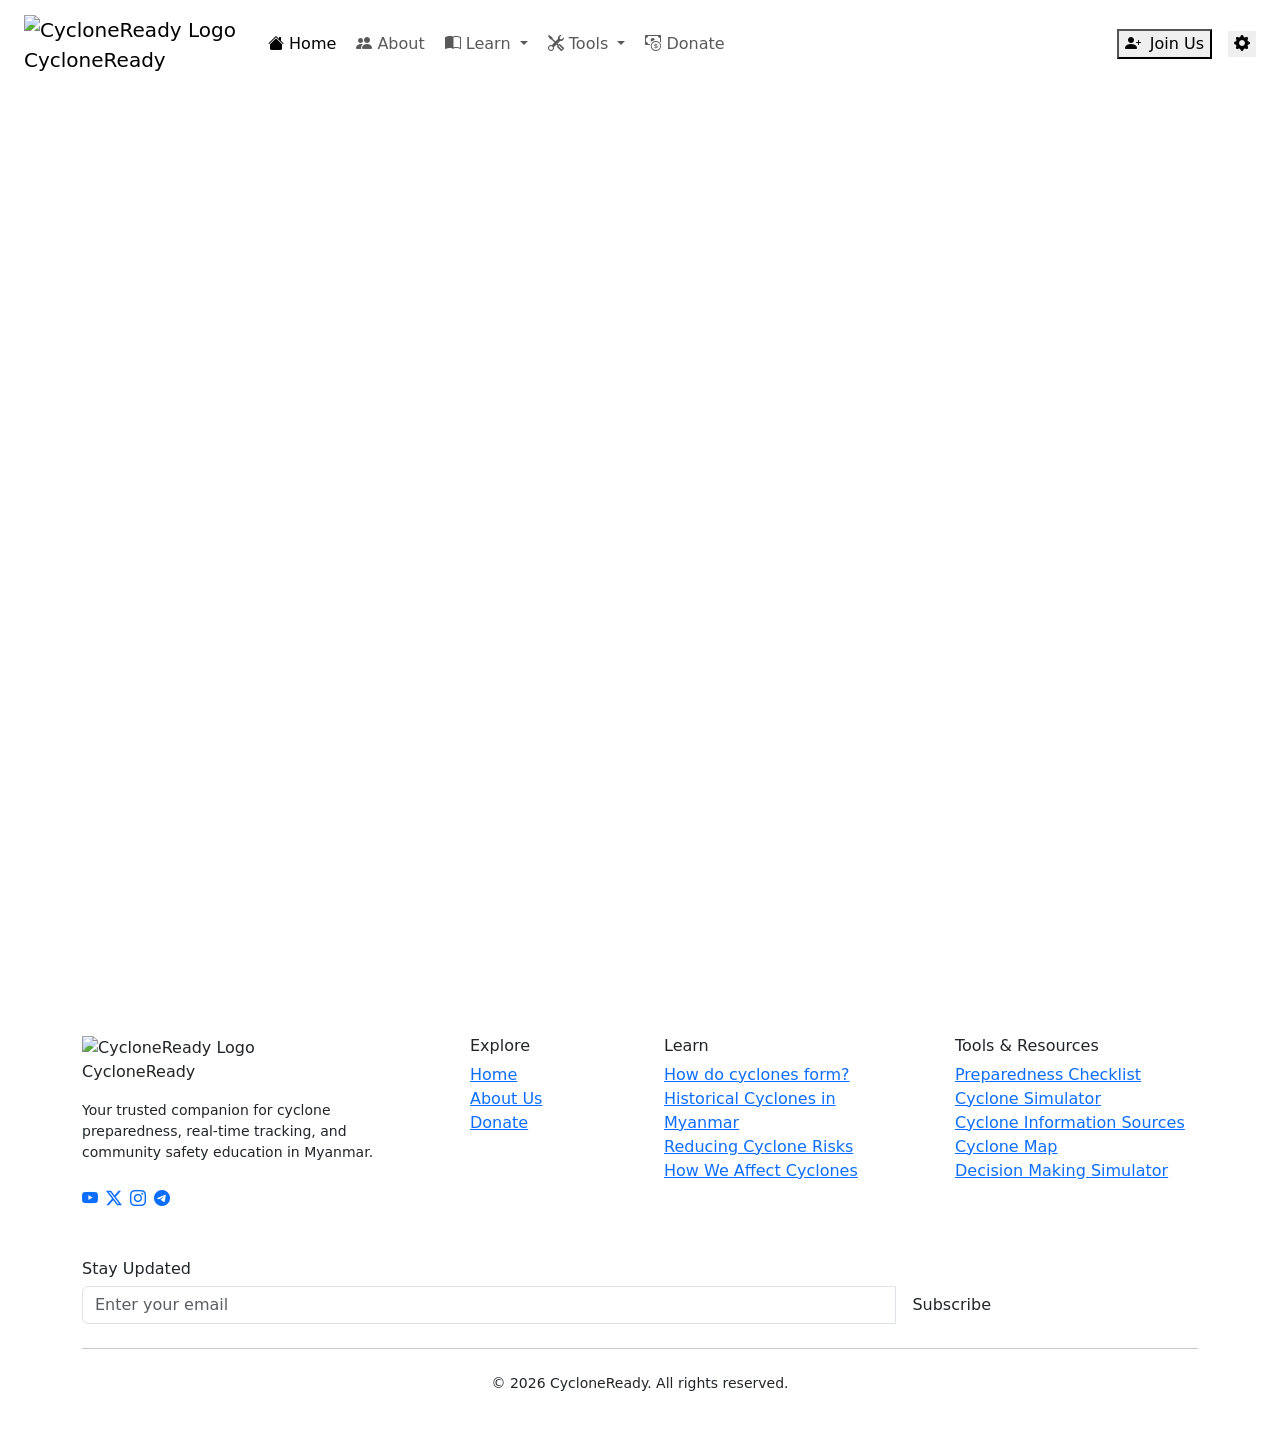
==== commit ec69cc42: "Add files via upload" ====
--- a/template.html
+++ b/template.html
@@ -29,6 +29,7 @@
                     <div class="logo-box">
                         <img src="assets/logo.png" alt="CycloneReady Logo">
                     </div>
+                    <span class="logo-text-area" data-translate="brand_name">Cyclone<span>Ready</span></span>
                 </div>
             </a>
 
@@ -244,7 +245,6 @@
 
                 <div class="tab-content" id="authTabContent">
 
-                    <!-- SIGN IN -->
                     <div class="tab-pane fade show active" id="signinPane" role="tabpanel" aria-labelledby="signin-tab" tabindex="0">
                         <form id="signinForm" novalidate>
                             <div class="mb-3">
@@ -275,7 +275,6 @@
                         </form>
                     </div>
 
-                    <!-- CREATE ACCOUNT -->
                     <div class="tab-pane fade" id="signupPane" role="tabpanel" aria-labelledby="signup-tab" tabindex="0">
                         <form id="signupForm" novalidate>
                             <div class="mb-3">
